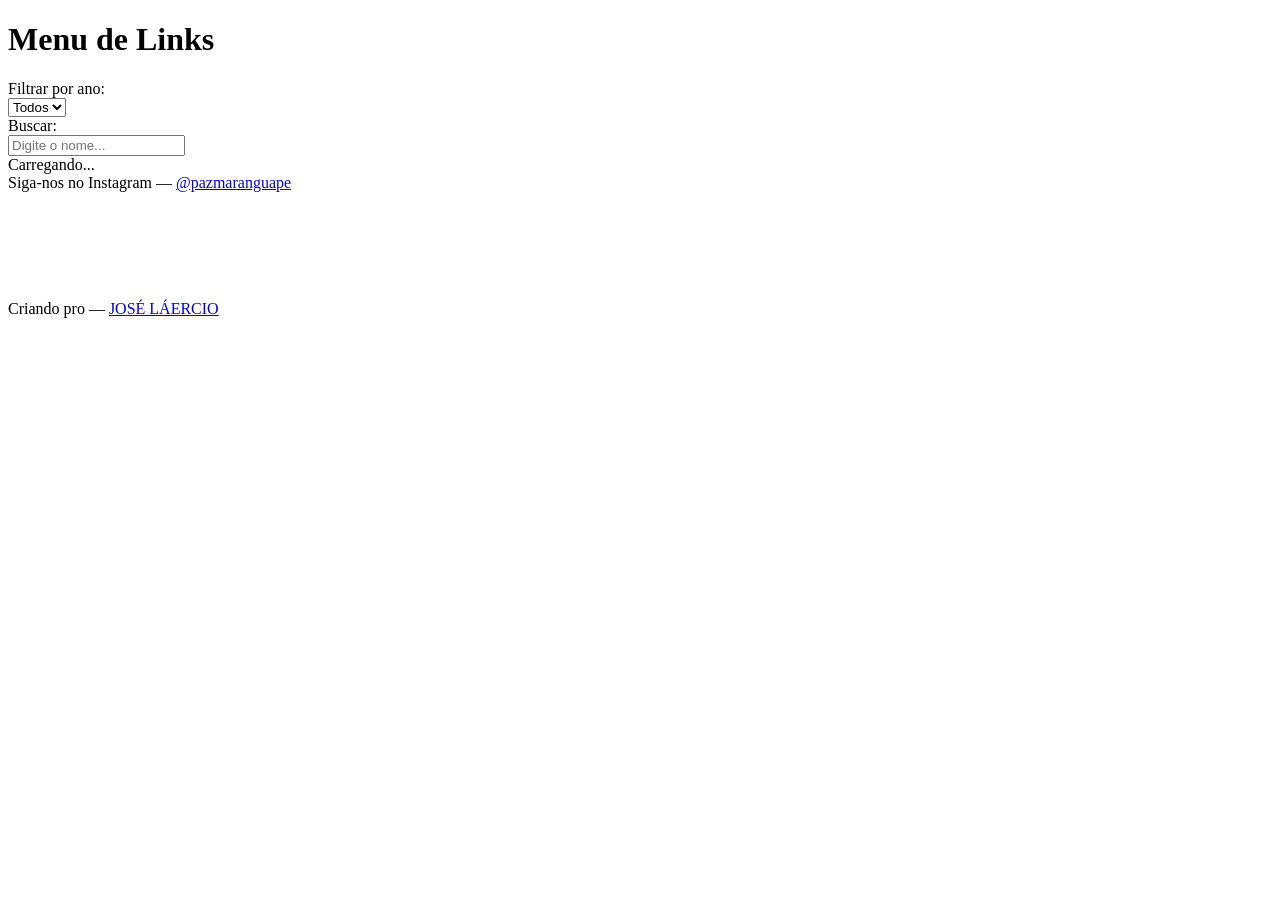
==== index.html @ 10ea9b4d "Create index.html" ====
<!DOCTYPE html>
<html lang="pt-BR">
<head>
    <meta charset="UTF-8">
    <link rel="icon" href="paz.ico" type="paz.ico">
    <meta name="viewport" content="width=device-width, initial-scale=1.0">
    <title>Menu de Links</title>
    <meta property="og:title" content="Menu de Links">
    <meta property="og:image" content="https://Paz-Midia-MPE.github.io/Menu-de-links/paz.ico">
    <meta property="og:url" content="https://whatsapp.com/channel/0029VadhDrqKAwElRWeceY1f">
    <meta property="og:type" content="website">
    <link rel="stylesheet" href="style.css">
</head>
<body>

    <h1>Menu de Links</h1>
    

    <div class="filters">
        <div>
            <label for="ano">Filtrar por ano:</label><br>
            <select id="ano">
                <option value="">Todos</option>
            </select>
        </div>

        <div>
            <label for="busca">Buscar:</label><br>
            <input type="text" id="busca" placeholder="Digite o nome...">
        </div>
    </div>

    <div id="status">Carregando...</div>
    <div id="menu"></div>
    <div class="pagination" id="pagination"></div>

    <footer>
        Siga-nos no Instagram — <a href="https://www.instagram.com/pazmaranguape/" target="_blank" rel="noopener noreferrer">@pazmaranguape</a>
    </footer><br><br><br><br><br><br>

    

    <footer class="footer2">
        Criando pro — <a href="https://www.instagram.com/jose_laercio_lala/" target="_blank" rel="noopener noreferrer">JOSÉ LÁERCIO</a>
    </footer>

    <script src="script.js"></script>

</body>
</html>
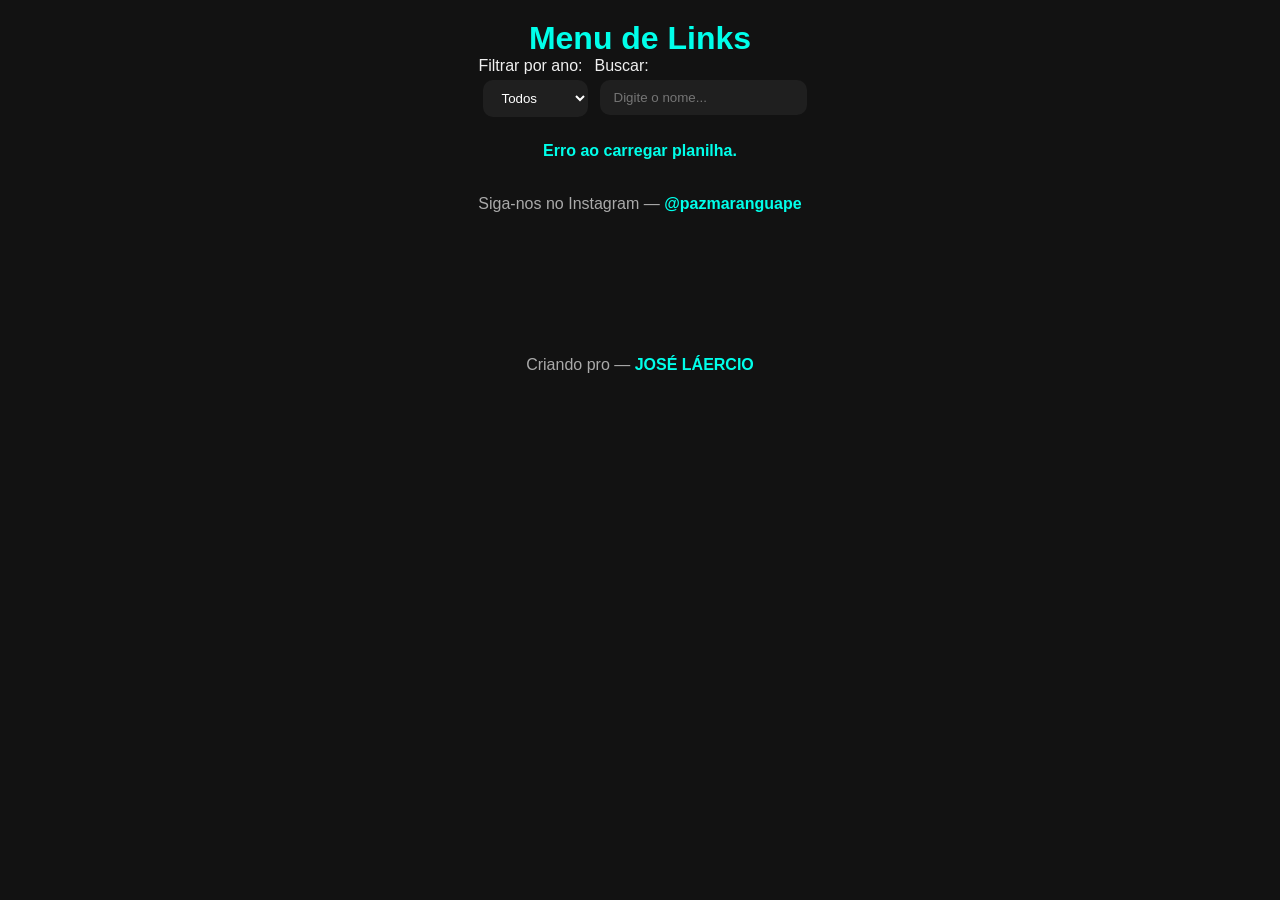
==== commit c49a6c24: "Update index.html" ====
--- a/index.html
+++ b/index.html
@@ -6,7 +6,7 @@
     <meta name="viewport" content="width=device-width, initial-scale=1.0">
     <title>Menu de Links</title>
     <meta property="og:title" content="Menu de Links">
-    <meta property="og:image" content="https://Paz-Midia-MPE.github.io/Menu-de-links/paz.ico">
+    <meta property="og:image" content="https://Paz-Midia-MPE.github.io/Menu-de-links/logo.jpg">
     <meta property="og:url" content="https://whatsapp.com/channel/0029VadhDrqKAwElRWeceY1f">
     <meta property="og:type" content="website">
     <link rel="stylesheet" href="style.css">
--- a/style.css
+++ b/style.css
@@ -0,0 +1,178 @@
+/* --- mantendo seu visual original --- */
+/* Remove margens padrões */
+* {
+    margin: 0;
+    padding: 0;
+    box-sizing: border-box;
+}
+body {
+    background-color: #121212;
+    color: #f0f0f0;
+    font-family: 'Segoe UI', sans-serif;
+    max-width: 1000px;
+    margin: auto;
+    padding: 20px;
+}
+h1 {
+    text-align: center;
+    color: #00ffea;
+}
+/* filtros */
+select, input[type="text"] {
+    padding: 10px 14px;
+    border-radius: 10px;
+    border: none;
+    background-color: #1f1f1f;
+    color: #fff;
+    margin: 5px;
+    width: 100%;
+    max-width: 260px;
+}
+.filters {
+    display: flex;
+    flex-wrap: wrap;
+    justify-content: center;
+    gap: 12px;
+    margin-bottom: 15px;
+}
+
+/* links */
+.link-item {
+    background-color: #1f1f1f;
+    border-radius: 12px;
+    padding: 15px;
+    margin: 10px 0;
+    box-shadow: 0 4px 10px rgba(0,0,0,0.6);
+    transition: transform 0.3s, background-color 0.3s;
+    opacity: 0;
+    animation: fadeIn 0.5s forwards;
+    display: flex;
+    justify-content: space-between;
+    align-items: center;
+    gap: 10px;
+}
+.link-item:hover {
+    transform: scale(1.02);
+    background-color: #2a2a2a;
+}
+.link-item a {
+    color: #00ffea;
+    font-size: 18px;
+    text-decoration: none;
+}
+.link-item a:hover {
+    text-decoration: underline;
+}
+
+/* selos */
+.badge-new {
+    color: #ffffff;
+    background: #0066ff;
+    padding: 4px 8px;
+    border-radius: 999px;
+    font-weight: 700;
+    margin-left: 6px;
+    font-size: 13px;
+}
+.badge-destaque {
+    color:#121212;
+    background:#ffd700;
+    padding:4px 8px;
+    border-radius:8px;
+    font-weight:700;
+    font-size:12px;
+}
+
+/* paginação */
+.pagination {
+    margin-top: 20px;
+    text-align: center;
+    flex-wrap: wrap;
+}
+.pagination button {
+    background-color: #00ffea;
+    border: none;
+    color: #121212;
+    padding: 9px 14px;
+    margin: 3px;
+    border-radius: 8px;
+    cursor: pointer;
+    transition: background-color 0.2s;
+}
+.pagination button:hover {
+    background-color: #00bfb0;
+}
+.pagination button:disabled {
+    background-color: #444;
+    color: #888;
+    cursor: default;
+}
+
+/* status */
+#status {
+    text-align: center;
+    margin: 20px 0;
+    font-weight: bold;
+    color: #00ffea;
+}
+
+/* rodapé */
+footer {
+    margin-top: 35px;
+    text-align: center;
+    color: #aaa;
+}
+footer a {
+    color: #00ffea;
+    text-decoration: none;
+    font-weight: 700;
+}
+
+/* LOADING */
+#loading {
+    display: none;
+    text-align: center;
+    margin: 25px 0;
+}
+.spinner {
+    width: 45px;
+    height: 45px;
+    border: 4px solid #00ffea;
+    border-top: 4px solid transparent;
+    border-radius: 50%;
+    margin: auto;
+    animation: spin 0.9s linear infinite;
+}
+@keyframes spin {
+    to { transform: rotate(360deg); }
+}
+
+/* animação fade */
+@keyframes fadeIn {
+    to { opacity: 1; }
+}
+
+/* 📱 OTIMIZAÇÃO PARA CELULAR */
+@media (max-width: 660px) {
+    body {
+        padding: 14px;
+    }
+    .link-item {
+        flex-direction: column;
+        align-items: flex-start;
+        gap: 6px;
+        padding: 14px;
+    }
+    .link-item a {
+        font-size: 16px;
+        width: 100%;
+        word-break: break-word;
+    }
+    select, input[type="text"] {
+        max-width: none;
+        font-size: 15px;
+    }
+    h1 {
+        font-size: 24px;
+    }
+}
